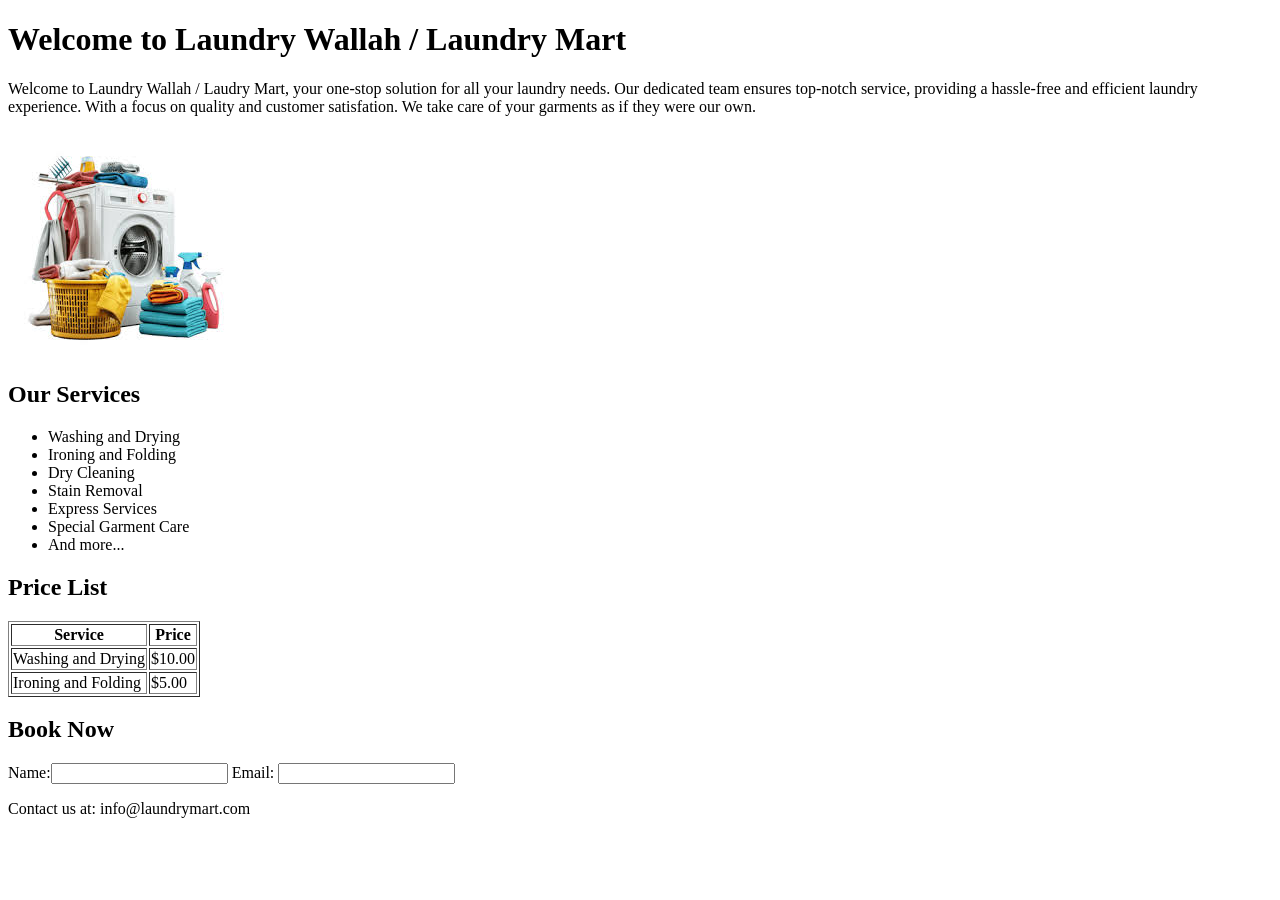
==== assignments/assignment1/index.html @ 116f0016 "initial commit" ====
<!DOCTYPE html>
<html lnag="en">
    <head>
        <meta charset="UTF-8">
        <meta name="viewport" content="device-width , initial-scale=1.0">
        <title>Laundry Wallah / Laundry Mart</title>
    </head>
    <body>
        <h1>Welcome to Laundry Wallah / Laundry Mart</h1>
        <p>Welcome to Laundry Wallah / Laudry Mart, your one-stop solution for all your laundry needs. Our dedicated team ensures top-notch service, providing a hassle-free and efficient laundry experience. With a focus on quality and customer satisfation. We take care of your garments as if they were our own. </p>
        <img src="[data-uri]">
        <h2>Our Services</h2>
        <ul>
            <li>Washing and Drying</li>
            <li>Ironing and Folding</li>
            <li>Dry Cleaning</li>
            <li>Stain Removal</li>
            <li>Express Services</li>
            <li>Special Garment Care</li>
            <li>And more...</li>   
        </ul>

        <h2>Price List</h2>
        <table border="1">
            <tr>
                <th>Service</th>
                <th>Price</th>
            </tr>
            <tr>
                <td>Washing and Drying</td>
                <td>$10.00</td>
            <tr>
                <td>Ironing and Folding</td>
                <td>$5.00</td>
        </table>
        <h2>
            Book Now
        </h2>
        <p>Name:<input type="Text"> Email: <input type="email"></p>
        <footer>
            <p>Contact us at: info@laundrymart.com</p>
        </footer>
    </body>
</html>
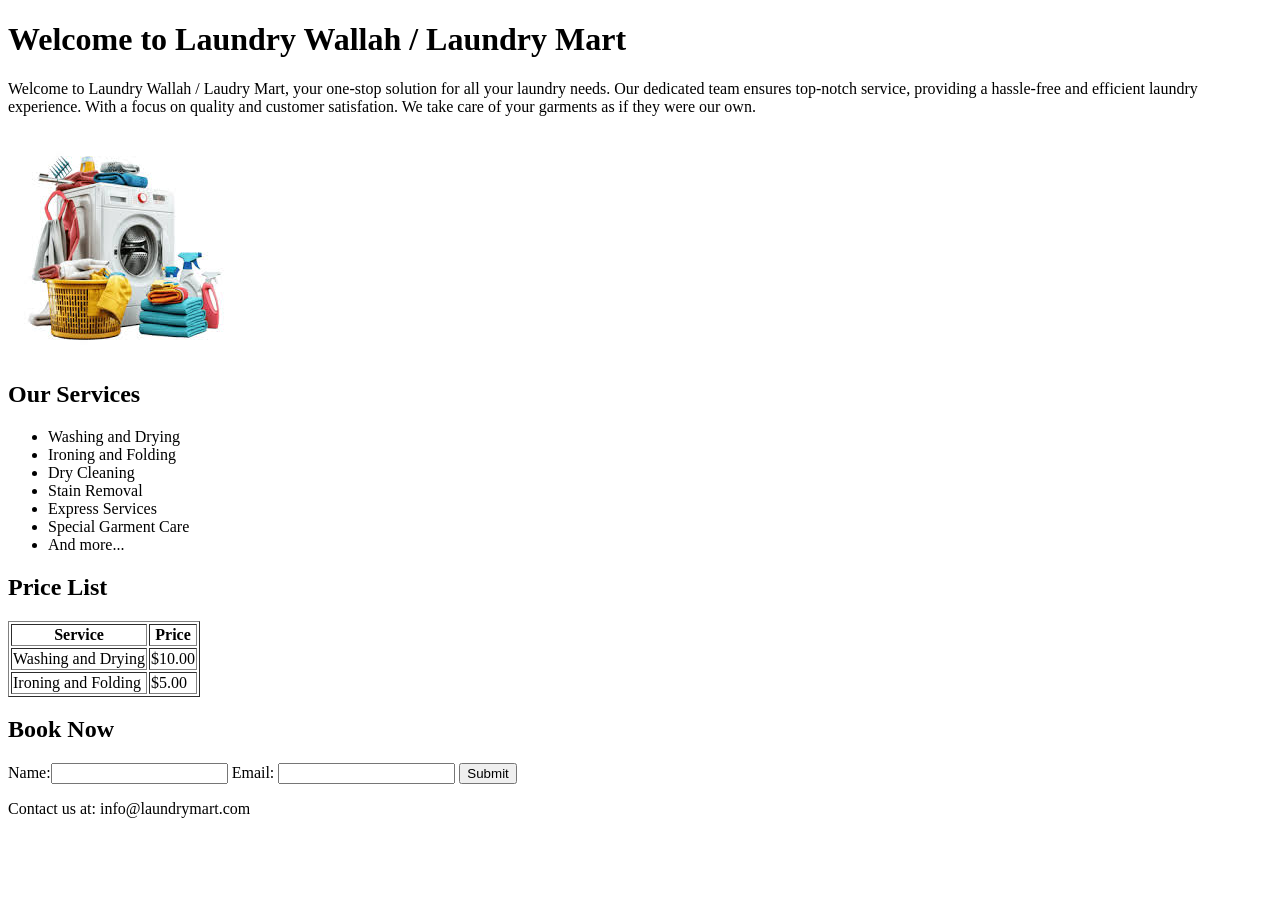
==== commit 7cd5ee2d: "added submit button in book now section" ====
--- a/assignments/assignment1/index.html
+++ b/assignments/assignment1/index.html
@@ -36,7 +36,7 @@
         <h2>
             Book Now
         </h2>
-        <p>Name:<input type="Text"> Email: <input type="email"></p>
+        <p>Name:<input type="Text"> Email: <input type="email"> <input type="submit"></p>
         <footer>
             <p>Contact us at: info@laundrymart.com</p>
         </footer>
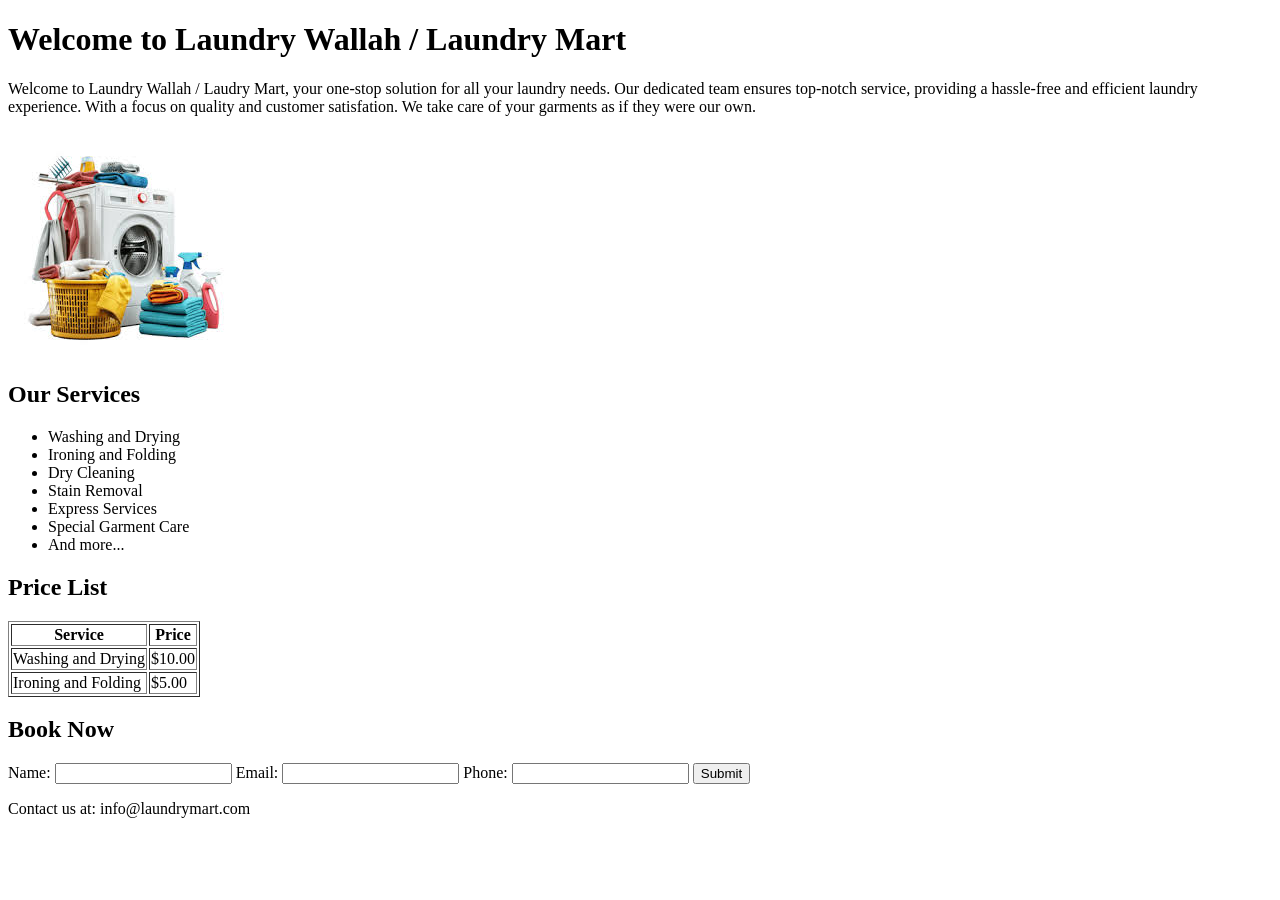
==== commit 9fba9591: "Book now form added" ====
--- a/assignments/assignment1/index.html
+++ b/assignments/assignment1/index.html
@@ -36,7 +36,13 @@
         <h2>
             Book Now
         </h2>
-        <p>Name:<input type="Text"> Email: <input type="email"> <input type="submit"></p>
+        <form>
+            <label>Name:</label> <input type="Text" required> 
+            <label>Email:</label>
+            <input type="email" required> 
+            <label>Phone:</label> <input type="number" required> 
+            <input type="submit">
+        </form>
         <footer>
             <p>Contact us at: info@laundrymart.com</p>
         </footer>
